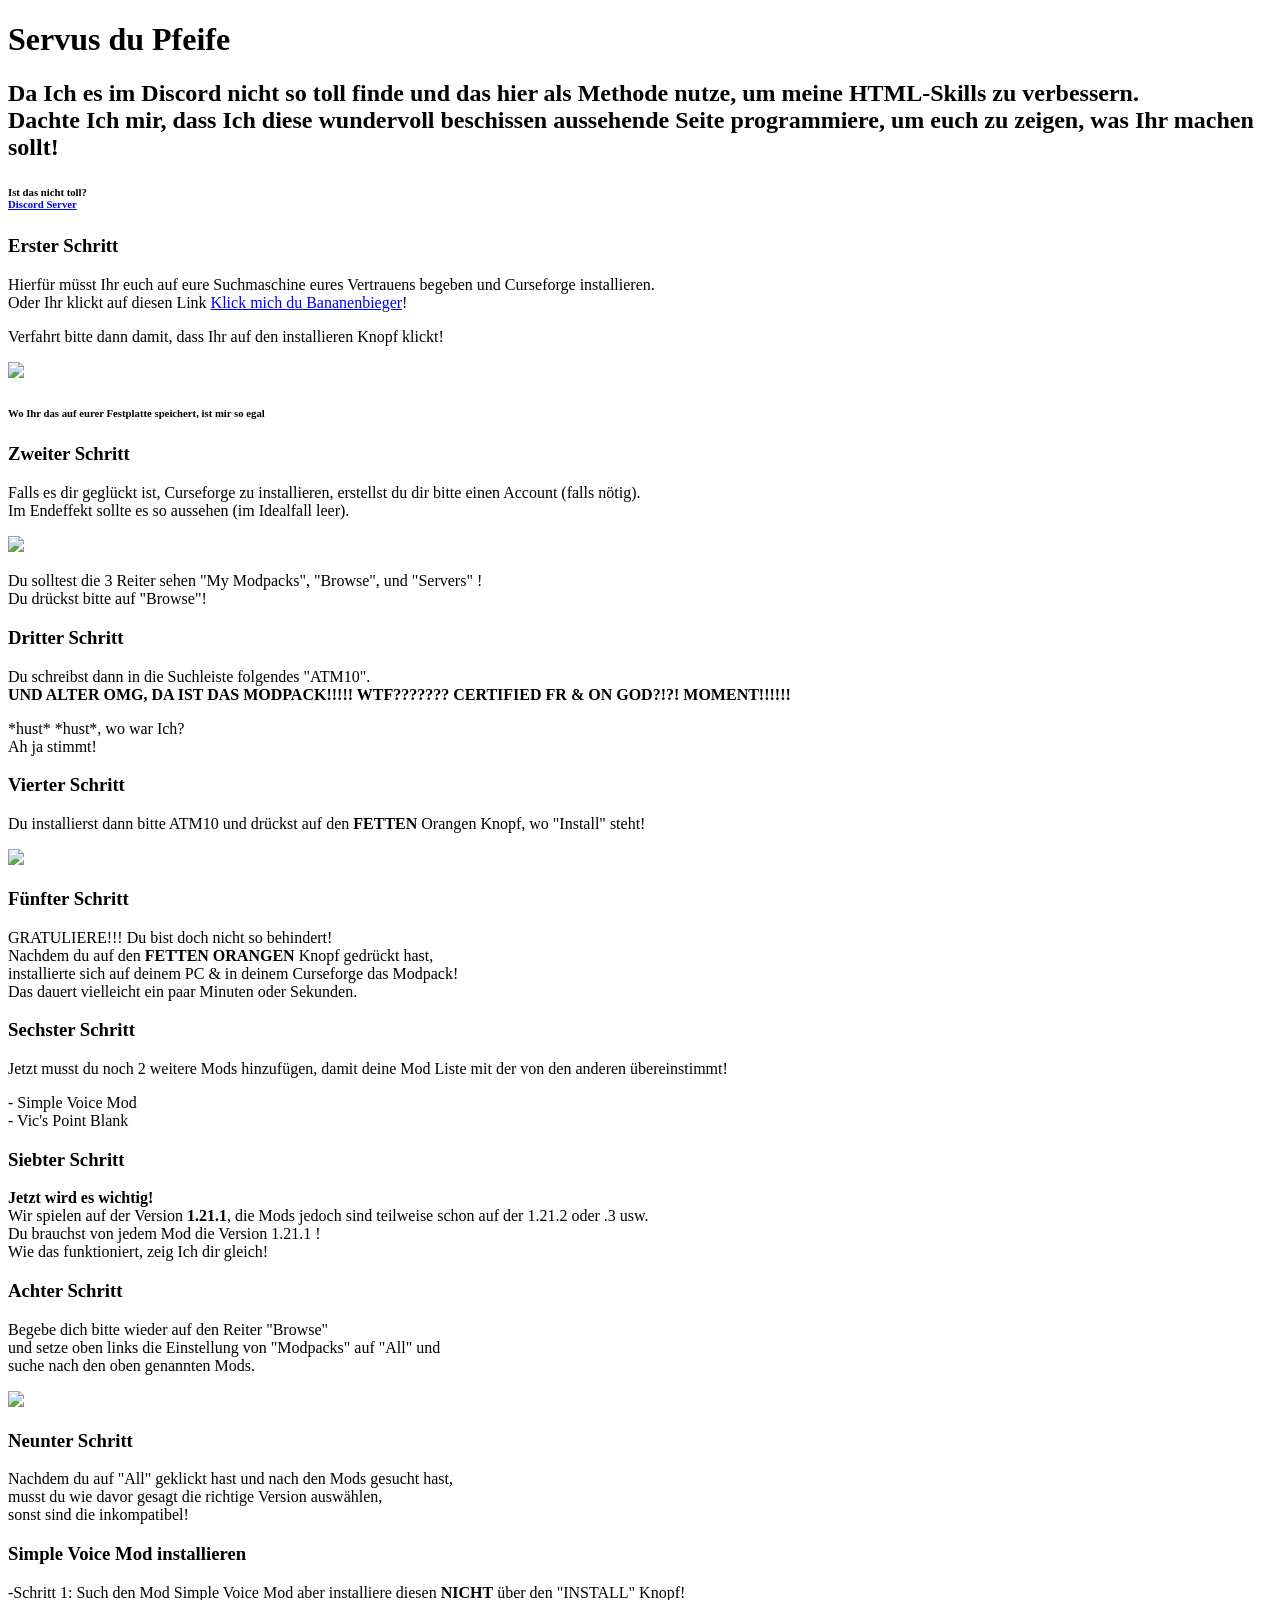
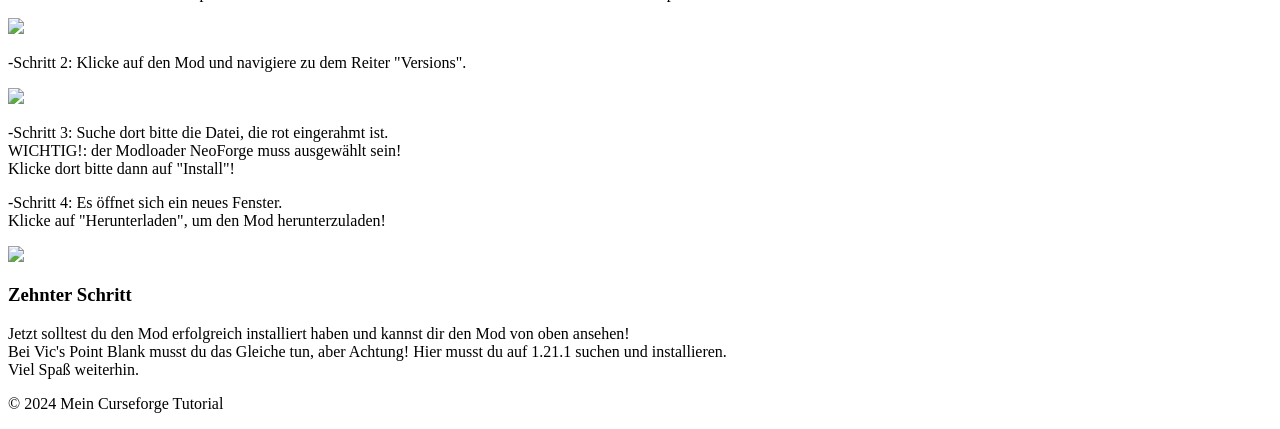
==== index.html @ e649aba2 "Rename Minecraft ATM10.html to index.html" ====
<!DOCTYPE html>
<html lang="de">
<head>
    <meta charset="UTF-8">
    <meta name="viewport" content="width=device-width, initial-scale=1.0">
    <link href="style.css" rel="stylesheet">
    <link href="https://cdnjs.cloudflare.com/ajax/libs/animate.css/4.1.1/animate.min.css" rel="stylesheet">
    <title>Curseforge installieren</title>
</head>
<body>
    <h1 class="animate__animated animate__fadeIn">Servus du Pfeife</h1>
    <h2>Da Ich es im Discord nicht so toll finde und das hier als Methode nutze, um meine HTML-Skills zu verbessern. <br>
    Dachte Ich mir, dass Ich diese wundervoll beschissen aussehende Seite programmiere, um euch zu zeigen, was Ihr machen sollt!</h2>
    <h6>Ist das nicht toll?<br>
        <a href="https://discord.gg/cGCuAhjD">Discord Server</a></h6>
        
    <h3 class="step-title">Erster Schritt</h3>
    <div>
        <p>Hierfür müsst Ihr euch auf eure Suchmaschine eures Vertrauens begeben und Curseforge installieren.<br>
        Oder Ihr klickt auf diesen Link <a href="https://www.curseforge.com/" class="highlight-link">Klick mich du Bananenbieger</a>!</p>
        <p>Verfahrt bitte dann damit, dass Ihr auf den installieren Knopf klickt!</p>
    </div>
    
    <img src="https://cdn.discordapp.com/attachments/1084479706633609238/1316466561606881410/Curse_installieren.png?ex=675b2687&is=6759d507&hm=2696964a1cc99430dd9543afbd2384c3a788d0d0bf95b73a79a44457e4442d47&" class="Bild1">
    <h6><strong>Wo Ihr das auf eurer Festplatte speichert, ist mir so egal</strong></h6>
    
    <h3 class="step-title">Zweiter Schritt</h3>
    <div>
        <p>Falls es dir geglückt ist, Curseforge zu installieren, erstellst du dir bitte einen Account (falls nötig).<br>
        Im Endeffekt sollte es so aussehen (im Idealfall leer).</p>
        <img src="https://cdn.discordapp.com/attachments/1084479706633609238/1316466562076774502/Screenshot_2024-12-11_183929.png?ex=675b2687&is=6759d507&hm=e32090983a364d4cb108f53947feecee6d39983b0807153de957d6161c790b8f&" class="Bild2">
        <p>Du solltest die 3 <span class="Reiter1">Reiter</span> sehen <span class="span3">"My Modpacks", "Browse", und "Servers"</span> !<br>
        Du drückst bitte auf "Browse"!</p>
    </div>

    <h3 class="step-title">Dritter Schritt</h3>
    <div>
        <p>Du schreibst dann in die Suchleiste folgendes "ATM10".<br>
        <span class="span1"><strong>UND ALTER OMG, DA IST DAS MODPACK!!!!! WTF??????? CERTIFIED FR & ON GOD?!?! MOMENT!!!!!!</strong></span></p>
        <p>*hust* *hust*, wo war Ich?<br>
        Ah ja stimmt!</p>
    </div>
    
    <h3 class="step-title">Vierter Schritt</h3>
    <div>
        <p>Du installierst dann bitte ATM10 und drückst auf den <strong>FETTEN</strong> Orangen Knopf, wo "Install" steht!</p>
        <img src="https://cdn.discordapp.com/attachments/609367284917600277/1316473564475555882/image.png?ex=675b2d0c&is=6759db8c&hm=8ac97b701f861a70a10a6d91e17451a7f085d1a73a59ef7417e02d7f897d518b&" class="Bild3">
    </div>
    
    <h3 class="step-title">Fünfter Schritt</h3>
    <p>GRATULIERE!!! Du bist doch nicht so behindert!<br>
        Nachdem du auf den <span class="animate__animated animate__bounce animate__delay-1s"><strong>FETTEN ORANGEN</strong></span> Knopf gedrückt hast, <br>
        installierte sich auf deinem PC & in deinem Curseforge das Modpack! <br>
        Das dauert vielleicht ein paar Minuten oder Sekunden.</p>

    <h3 class="step-title">Sechster Schritt</h3>
    <p>Jetzt musst du noch 2 weitere Mods hinzufügen, damit deine Mod Liste mit der von den anderen übereinstimmt!</p>
    <p class="paragraph1">- Simple Voice Mod<br>
    - Vic's Point Blank</p>

    <h3 class="step-title">Siebter Schritt</h3>
    <p><strong>Jetzt wird es wichtig!</strong><br>
    Wir spielen auf der Version <strong>1.21.1</strong>, die Mods jedoch sind teilweise schon auf der 1.21.2 oder .3 usw.<br>
    Du brauchst von jedem Mod die Version 1.21.1 !<br>
    Wie das funktioniert, zeig Ich dir gleich!</p>

    <h3 class="step-title">Achter Schritt</h3>
    <p>Begebe dich bitte wieder auf den <span class="Reiter1">Reiter</span> "Browse" <br>
       und setze oben links die Einstellung von "Modpacks" auf "All" und <br>
       suche nach den oben genannten Mods.</p>
    <img src="https://cdn.discordapp.com/attachments/1084479706633609238/1316505336810705006/Screenshot_2024-12-11_214110.png?ex=675b4aa3&is=6759f923&hm=31f9f79c959418b8316cdb642a2f143b67c3404936e1cda322bd9e8b5b9acd27&" class="Bild4">

    <h3 class="step-title">Neunter Schritt</h3>
    <p>Nachdem du auf "All" geklickt hast und nach den Mods gesucht hast,<br>
       musst du wie davor gesagt die richtige Version auswählen,<br>
       sonst sind die inkompatibel!</p>

    <h3 class="step-title">Simple Voice Mod installieren</h3>
    <p>-Schritt 1: Such den Mod Simple Voice Mod <span class="INSTALL">aber installiere diesen <strong>NICHT</strong> über den "INSTALL" Knopf!</span></p>
    <img src="https://cdn.discordapp.com/attachments/1084479706633609238/1316509720265359512/Screenshot_2024-12-11_215105.png?ex=675b4eb8&is=6759fd38&hm=89ad86e1bee747c1d43bcebe4568015798a71d15ddec091397aae398120695e9&" class="Bild5">
    <p>-Schritt 2: Klicke auf den Mod und navigiere zu dem <span class="Reiter1">Reiter</span> <span class="INSTALL">"Versions"</span>.</p>
    <img src="https://cdn.discordapp.com/attachments/1084479706633609238/1316511497765257317/Screenshot_2024-12-11_215232.png?ex=675b5060&is=6759fee0&hm=4dedd91802eb66a7344783dfa86f6216a00dcba326269889b765488477e45e78&" class="Bild6">
    <p>-Schritt 3: Suche dort bitte die Datei, die <span class="INSTALL">rot</span> eingerahmt ist. <br>
    <span class="INSTALL">WICHTIG!:</span> der Modloader <span class="INSTALL">NeoForge</span> muss ausgewählt sein!<br>
    Klicke dort bitte dann auf "Install"!</p>

    <p>-Schritt 4: Es öffnet sich ein neues Fenster. <br>
    Klicke auf "Herunterladen", um den Mod herunterzuladen!</p>
    <img src="https://cdn.discordapp.com/attachments/1084479706633609238/1316515645872818176/Screenshot_2024-12-11_215304.png?ex=675b53e5&is=675a00d8&hm=602006ea8187cb4095f27cc2358c65084ab4c0c87a6b56f28f5c87b1deba6de6b&" class="Bild7">
    
    <h3 class="step-title">Zehnter Schritt</h3>
    <p>Jetzt solltest du den Mod erfolgreich installiert haben und kannst dir den Mod von oben ansehen!<br>
        Bei Vic's Point Blank musst du das Gleiche tun, aber Achtung! Hier musst du auf 1.21.1 suchen und installieren.<br>
    Viel Spaß weiterhin.</p>

    <footer>
        <p class="footer-text">© 2024 Mein Curseforge Tutorial</p>
    </footer>
</body>
</html>
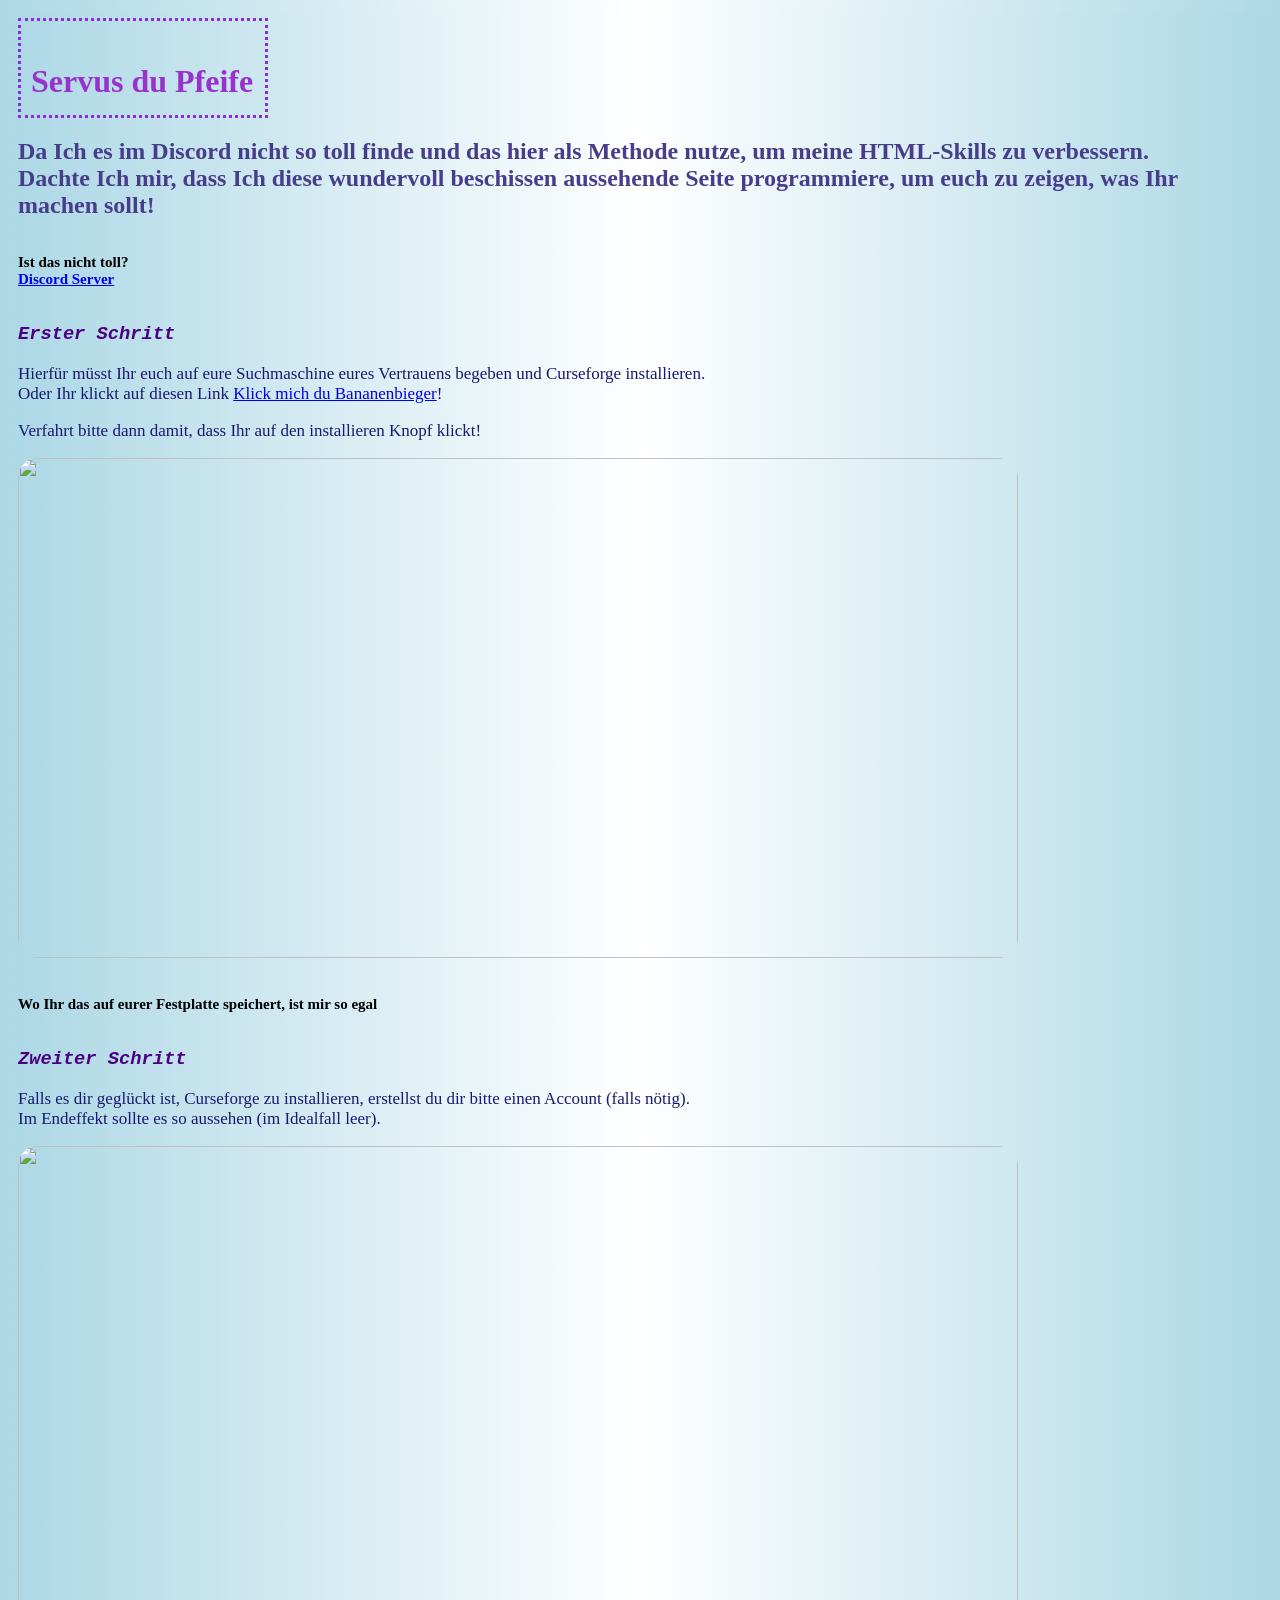
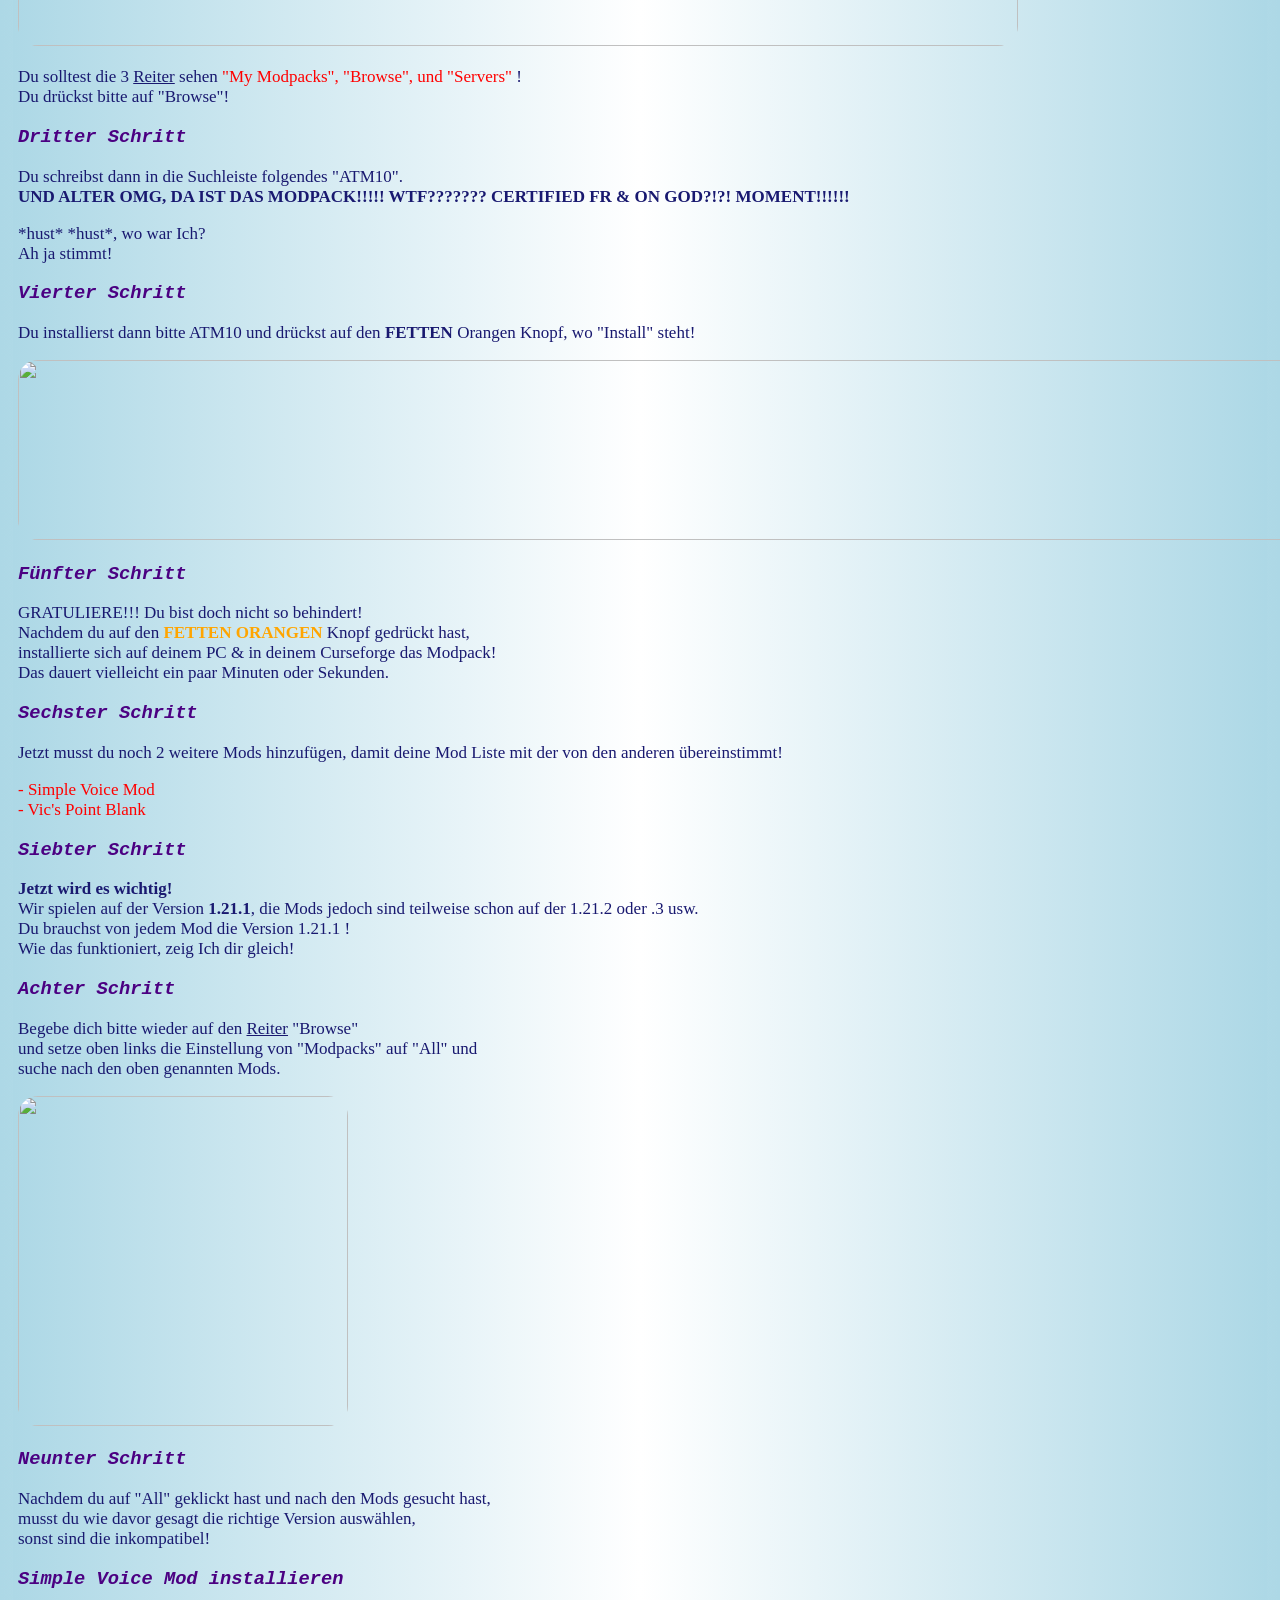
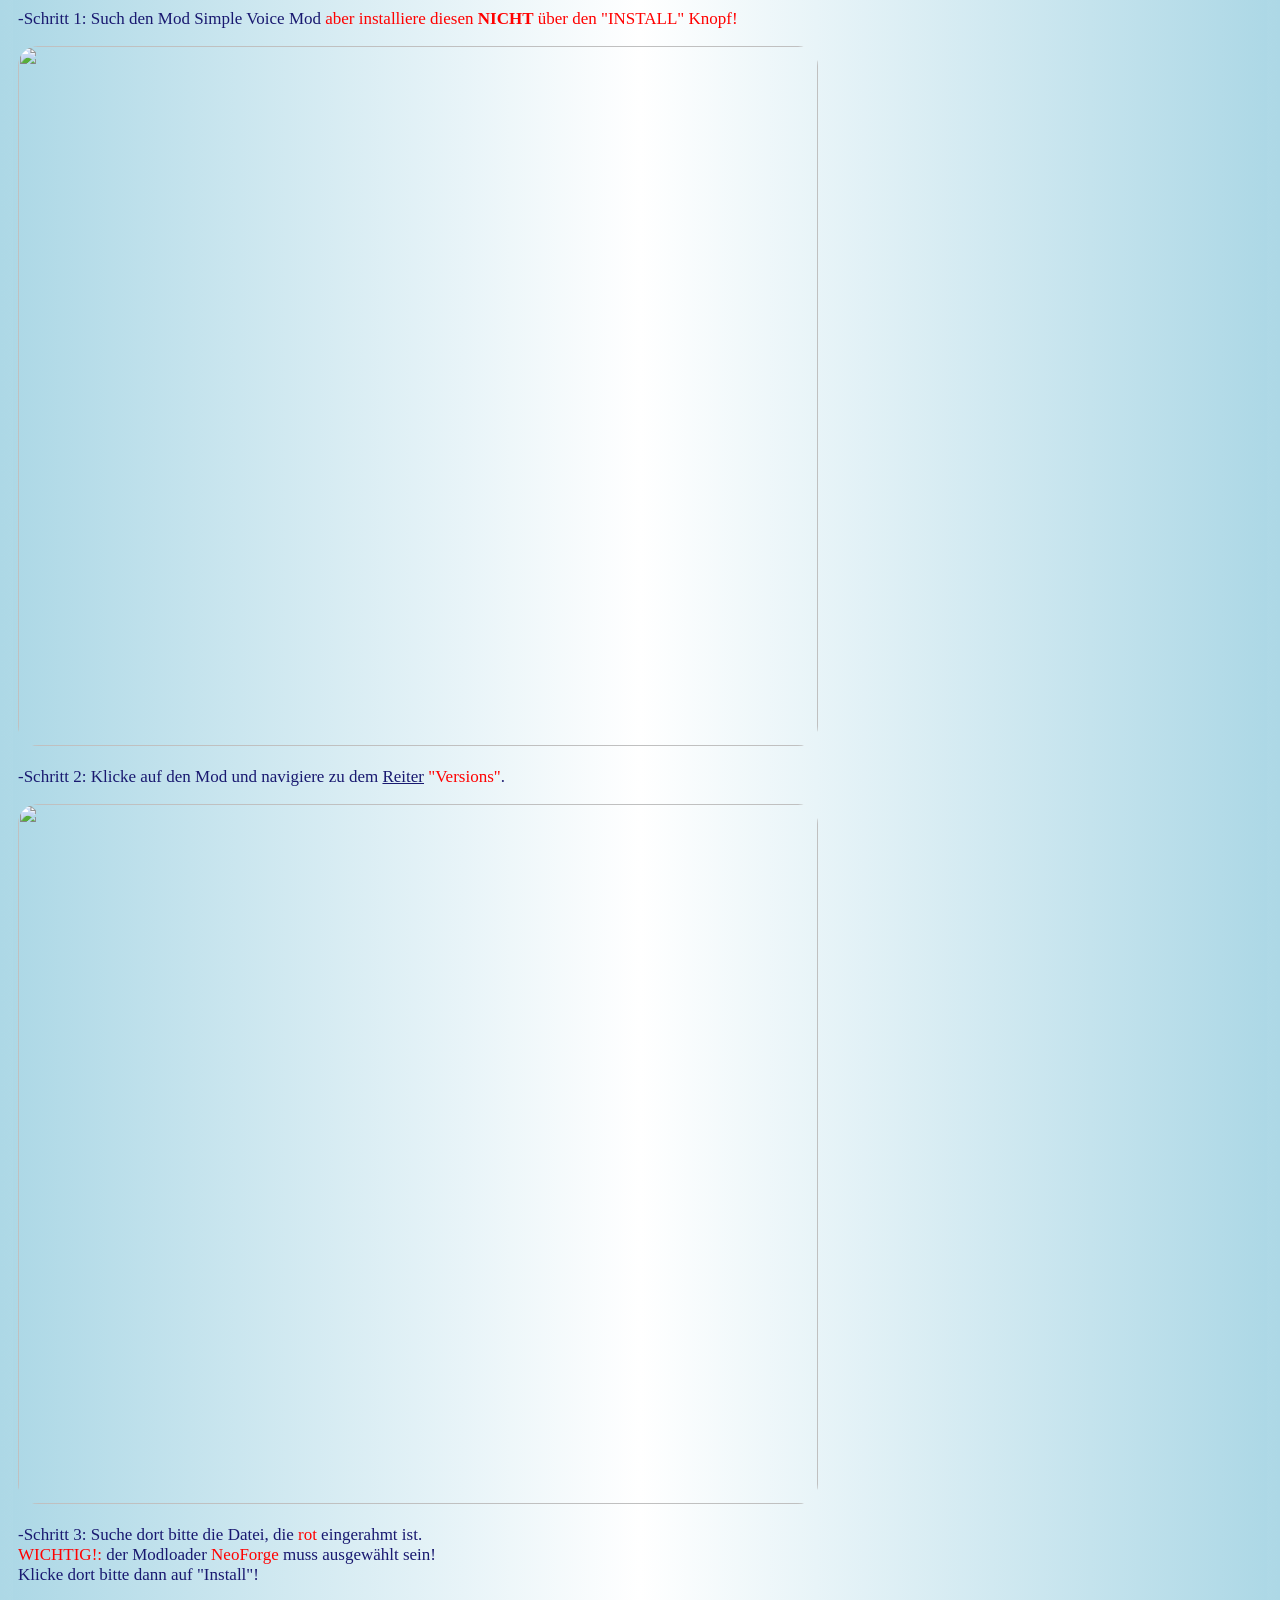
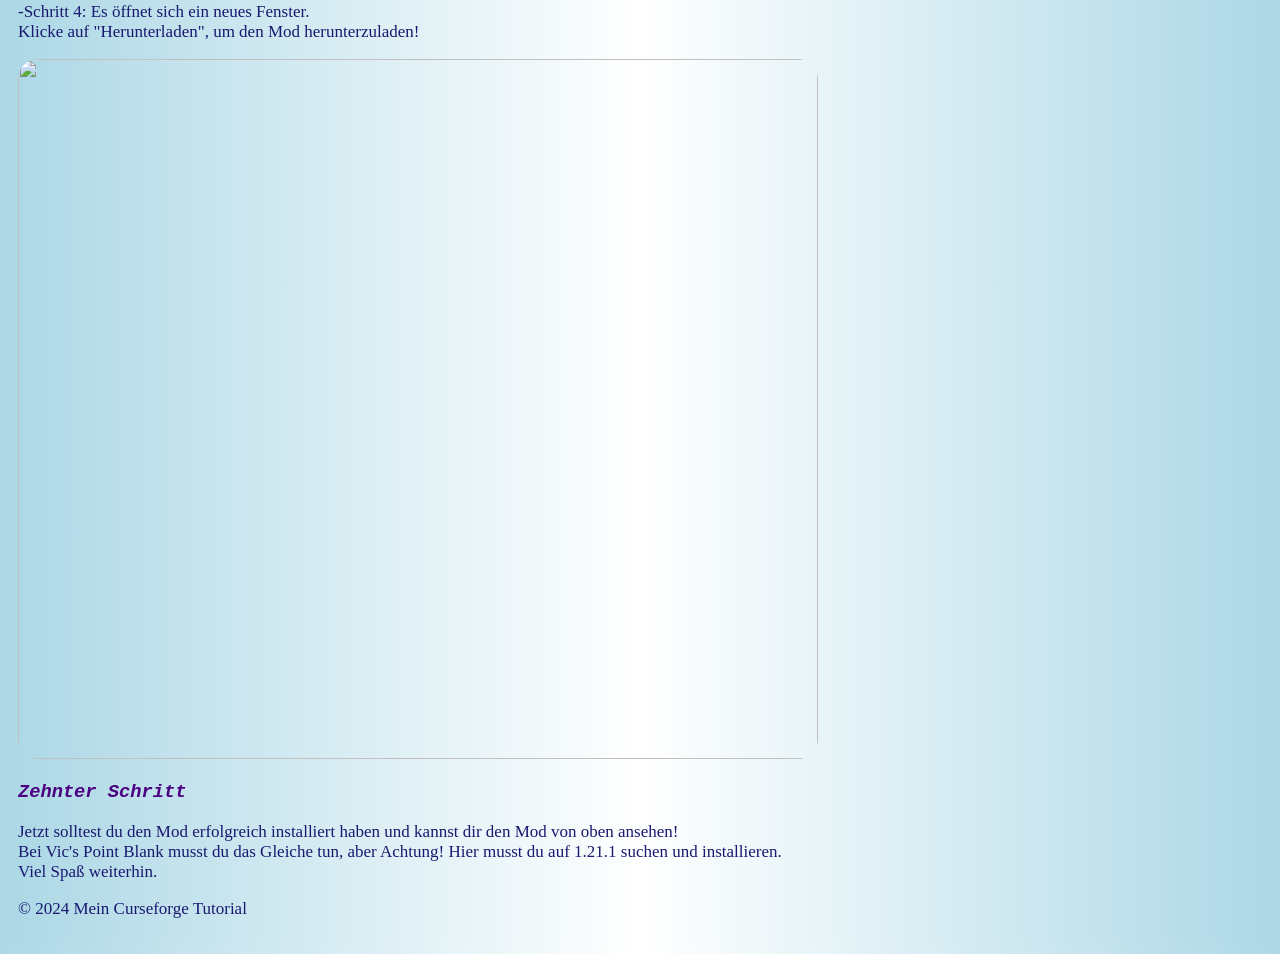
==== commit 48b21d7e: "index.html" ====
--- a/index.html
+++ b/index.html
@@ -3,7 +3,7 @@
 <head>
     <meta charset="UTF-8">
     <meta name="viewport" content="width=device-width, initial-scale=1.0">
-    <link href="style.css" rel="stylesheet">
+    <link href="css/style.css" rel="stylesheet">
     <link href="https://cdnjs.cloudflare.com/ajax/libs/animate.css/4.1.1/animate.min.css" rel="stylesheet">
     <title>Curseforge installieren</title>
 </head>
--- a/css/style.css
+++ b/css/style.css
@@ -0,0 +1,174 @@
+body, html {
+    background: linear-gradient(to right, lightblue, white, lightblue);
+    padding: 5px;
+    
+}
+
+
+
+p {
+    color: midnightblue;
+    font-size: 17px;
+}
+
+h1 {
+    color: darkorchid;
+    width: 250px;
+    height: 100px;
+    border: 3px dotted blueviolet;
+    margin: 0;
+    padding: 10px;
+    box-sizing: border-box; 
+    line-height: 100px;     
+}
+
+h2 {
+    color: darkslateblue;
+}
+
+h3 {
+    color: indigo;
+    font-style: italic;
+    font-family: 'Courier New', Courier, monospace;
+    font-weight: 500px; 
+}
+
+h4{
+    color: indigo;
+    font-style: italic;
+    font-family: 'Courier New', Courier, monospace;
+    font-weight: 500px; 
+
+}
+
+h6 {
+    color: black;
+    font-size: 15px;
+}
+
+.span1 {
+    font-weight: bold;
+    animation: RGBLOOP 5s infinite alternate;
+}
+
+@keyframes RGBLOOP {
+    0% {
+        color: rgb(255, 0, 0);
+    }
+    50% {
+        color: rgb(0, 255, 0);
+    }
+    100% {
+        color: rgb(0, 0, 255);
+    }
+}
+
+.RGB1{
+    font-weight: bold;
+    animation: RGBLOOP1 5s infinite alternate;
+}
+@keyframes RGBLOOP1 {
+    0%{
+        color: rgb(255, 0, 0);
+    }
+    50%{
+        color: rgb(250, 143, 20);
+    }
+    100%{
+        color: rgb(184, 181, 49);
+    }
+}
+
+.span3{
+    color: red;
+}
+
+.Reiter1{
+    text-decoration: underline;
+    
+}
+
+.INSTALL{
+    color:red;
+}
+
+
+.animate__animated.animate__bounce {
+    color: orange;
+    font-weight: bold;
+}
+
+.paragraph1{
+    color: red;
+}
+
+.Kreativlos{
+    color: red;
+}
+
+.Bild1, .Bild2 {
+    height: 500px;
+    width: 1000px;
+    border-radius: 20px;
+}
+
+.Bild3 {
+    height: 180px;
+    width: 1500px;
+    border-radius: 20px;
+}
+
+.Bild4{
+    height: 330px;
+    width: 330px;
+    border-radius: 20px;
+}
+
+.Bild5{
+    height: 700px;
+    width: 800px;
+    border-radius: 20px;
+}
+
+.Bild6{
+    height: 700px;
+    width: 800px;
+    border-radius: 20px;
+}
+
+.Bild7{
+    height: 700px;
+    width: 800px;
+    border-radius: 20px;
+}
+
+.Bild8{
+    height: 200px;
+    width: 300px;
+    border-radius: 20px;
+}
+
+.GIF1{
+    height: 700px;
+    width: 800px;
+    border-radius: 20px; 
+}
+
+
+@media (max-width: 768px) {
+    body {
+        font-size: 14px; 
+    }
+
+    .Bild1, .Bild2, .Bild3, .Bild4, .Bild5, .Bild6, .Bild7 {
+        width: 100%;  
+    }
+
+    h1 {
+        font-size: 24px; 
+    }
+
+    h2, h3, h6 {
+        font-size: 18px; 
+    }
+}
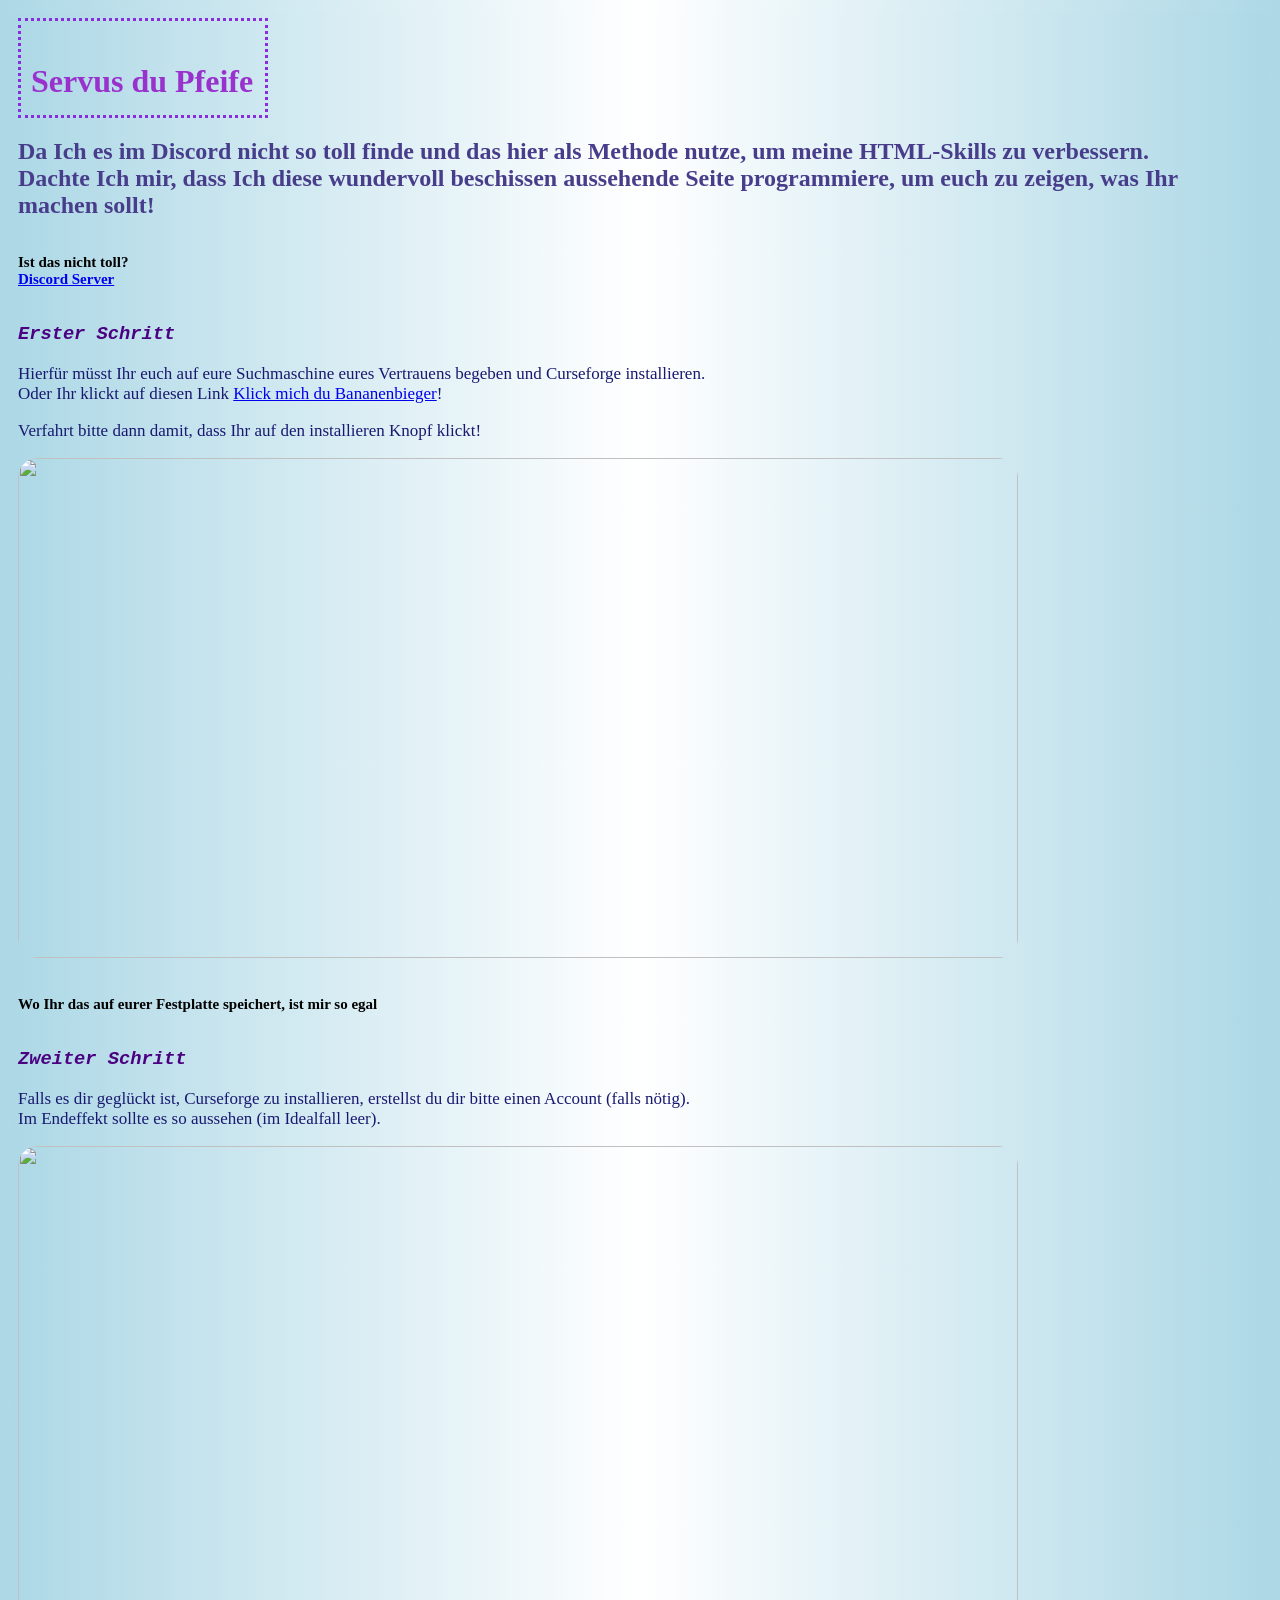
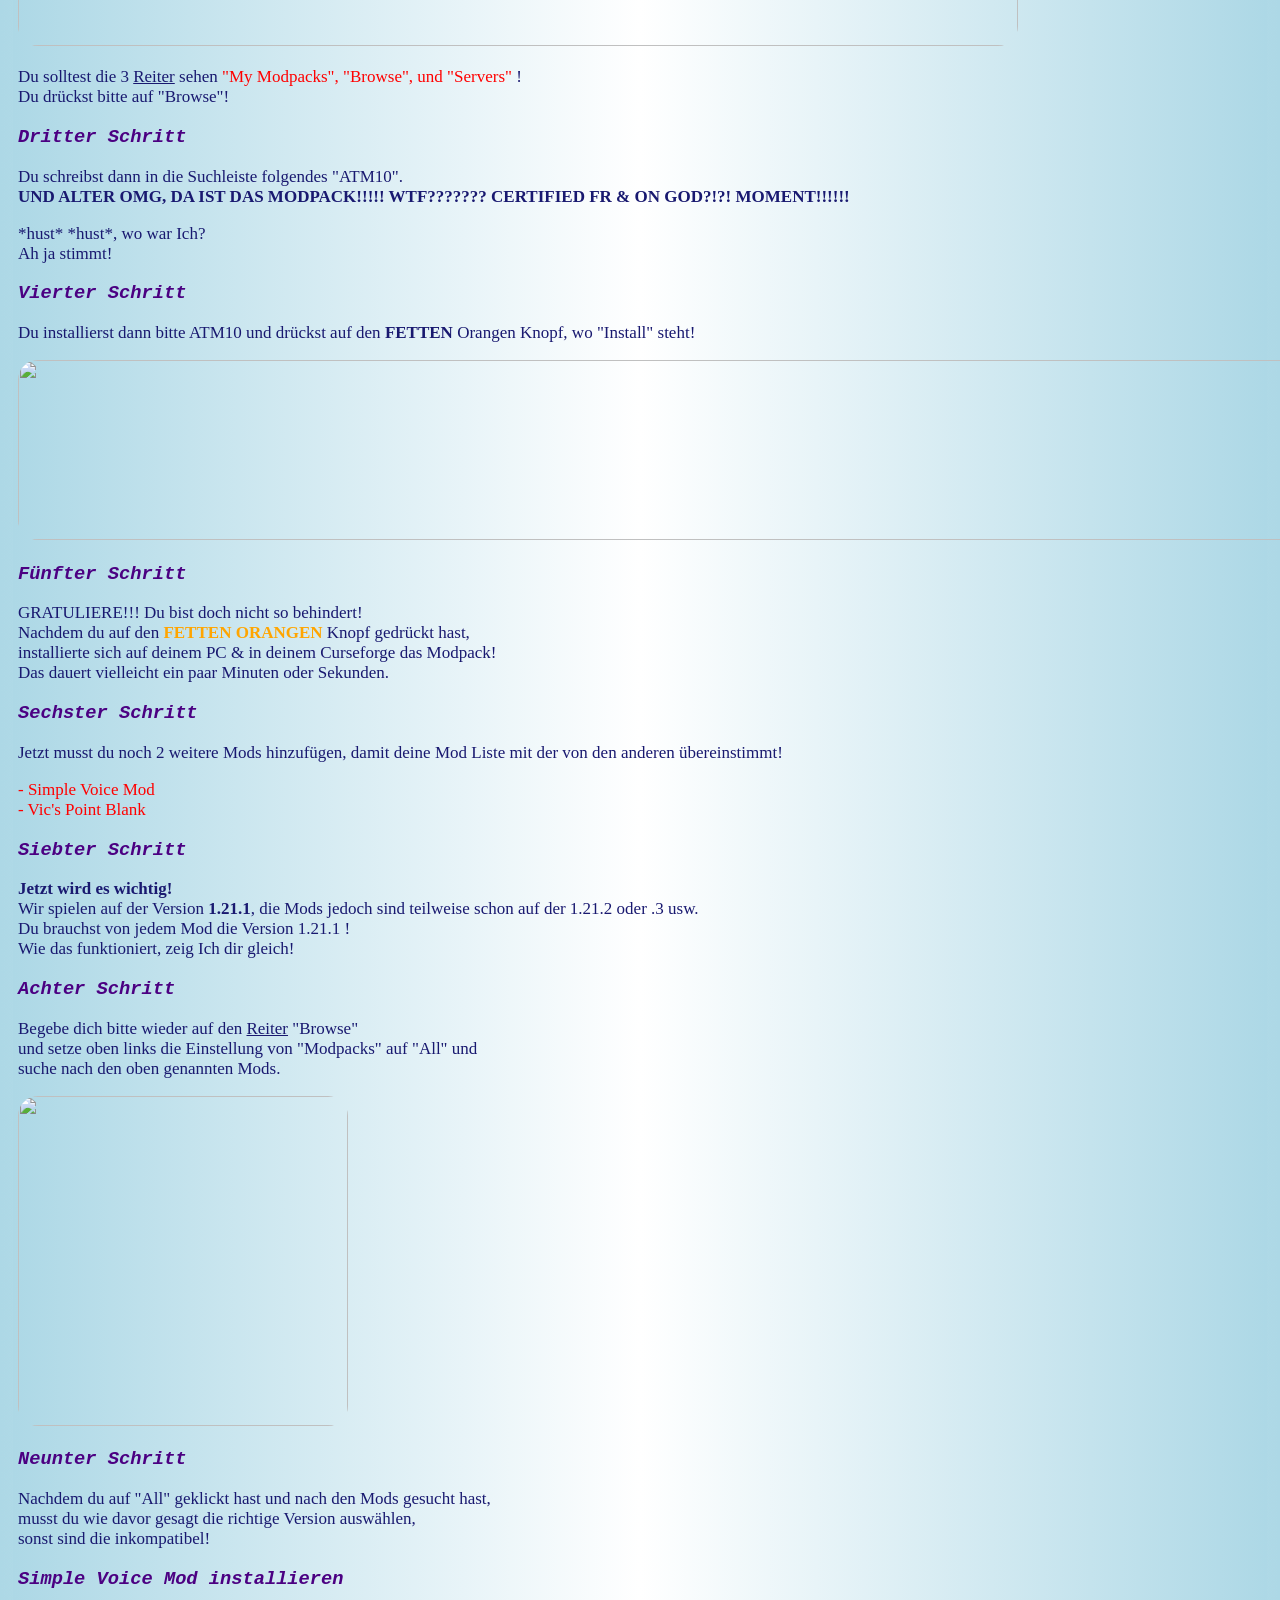
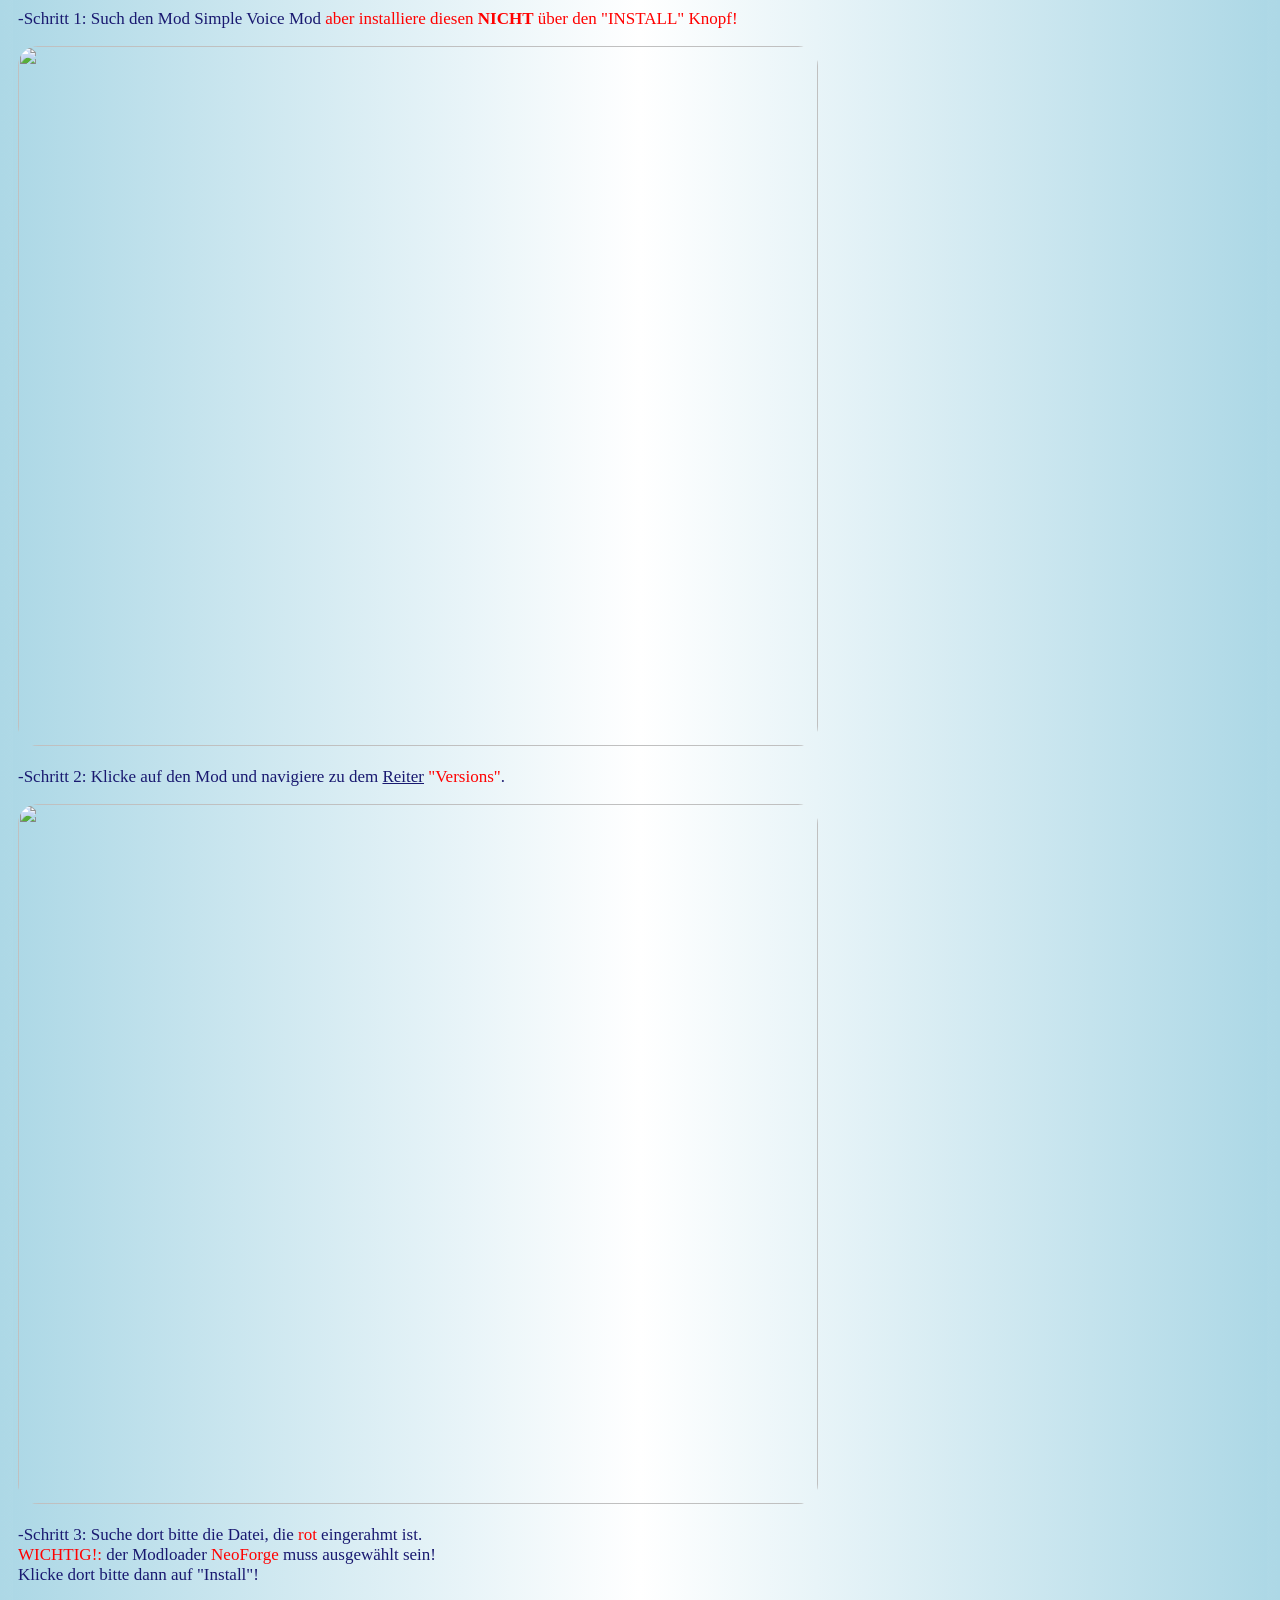
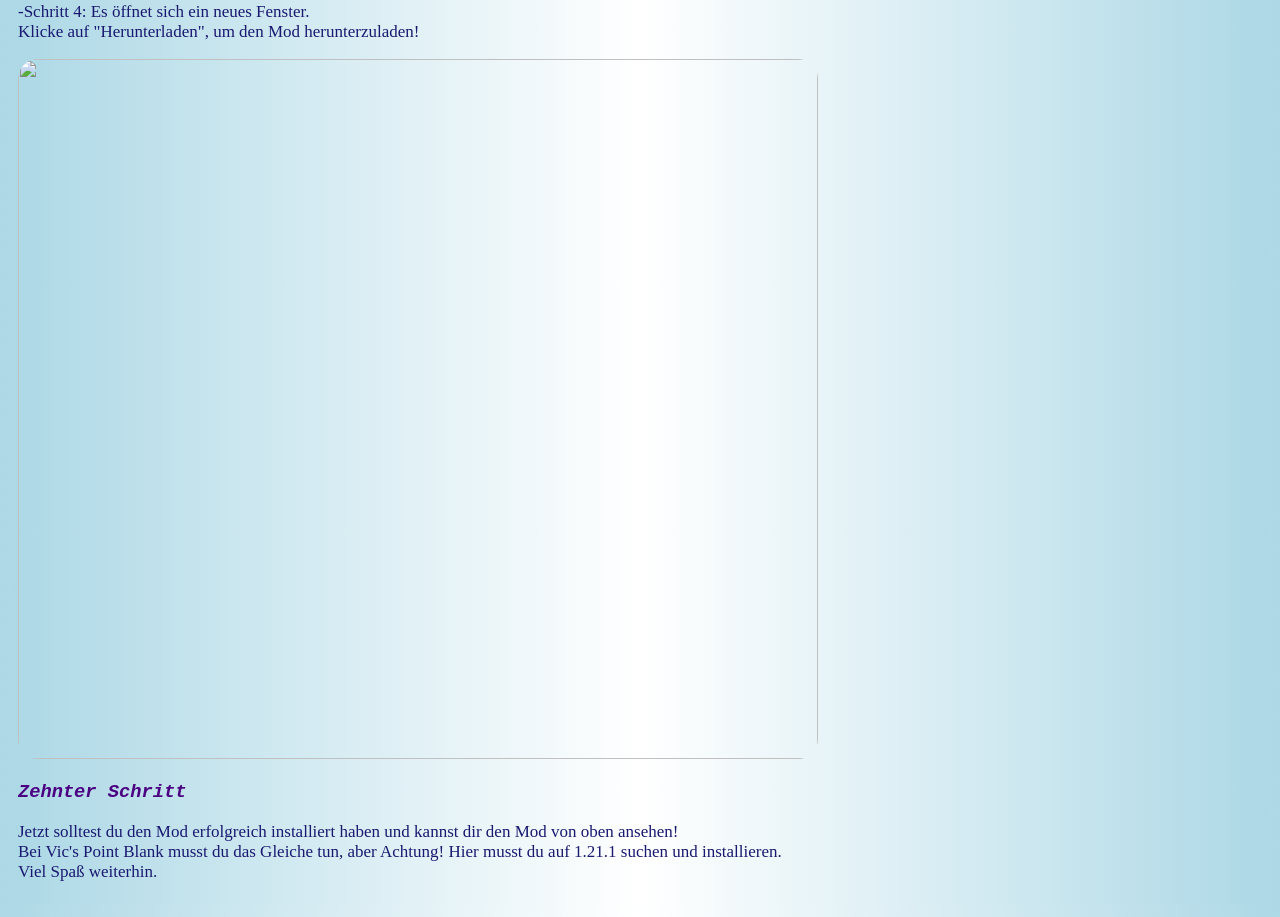
==== commit 7359422a: "index.html" ====
--- a/index.html
+++ b/index.html
@@ -6,9 +6,7 @@
     <link href="css/style.css" rel="stylesheet">
     <link href="https://cdnjs.cloudflare.com/ajax/libs/animate.css/4.1.1/animate.min.css" rel="stylesheet">
     <title>Curseforge installieren</title>
-</head>
-<body>
-    <h1 class="animate__animated animate__fadeIn">Servus du Pfeife</h1>
+    <h1>Servus du Pfeife</h1>
     <h2>Da Ich es im Discord nicht so toll finde und das hier als Methode nutze, um meine HTML-Skills zu verbessern. <br>
     Dachte Ich mir, dass Ich diese wundervoll beschissen aussehende Seite programmiere, um euch zu zeigen, was Ihr machen sollt!</h2>
     <h6>Ist das nicht toll?<br>
@@ -93,8 +91,5 @@
         Bei Vic's Point Blank musst du das Gleiche tun, aber Achtung! Hier musst du auf 1.21.1 suchen und installieren.<br>
     Viel Spaß weiterhin.</p>
 
-    <footer>
-        <p class="footer-text">© 2024 Mein Curseforge Tutorial</p>
-    </footer>
 </body>
 </html>
